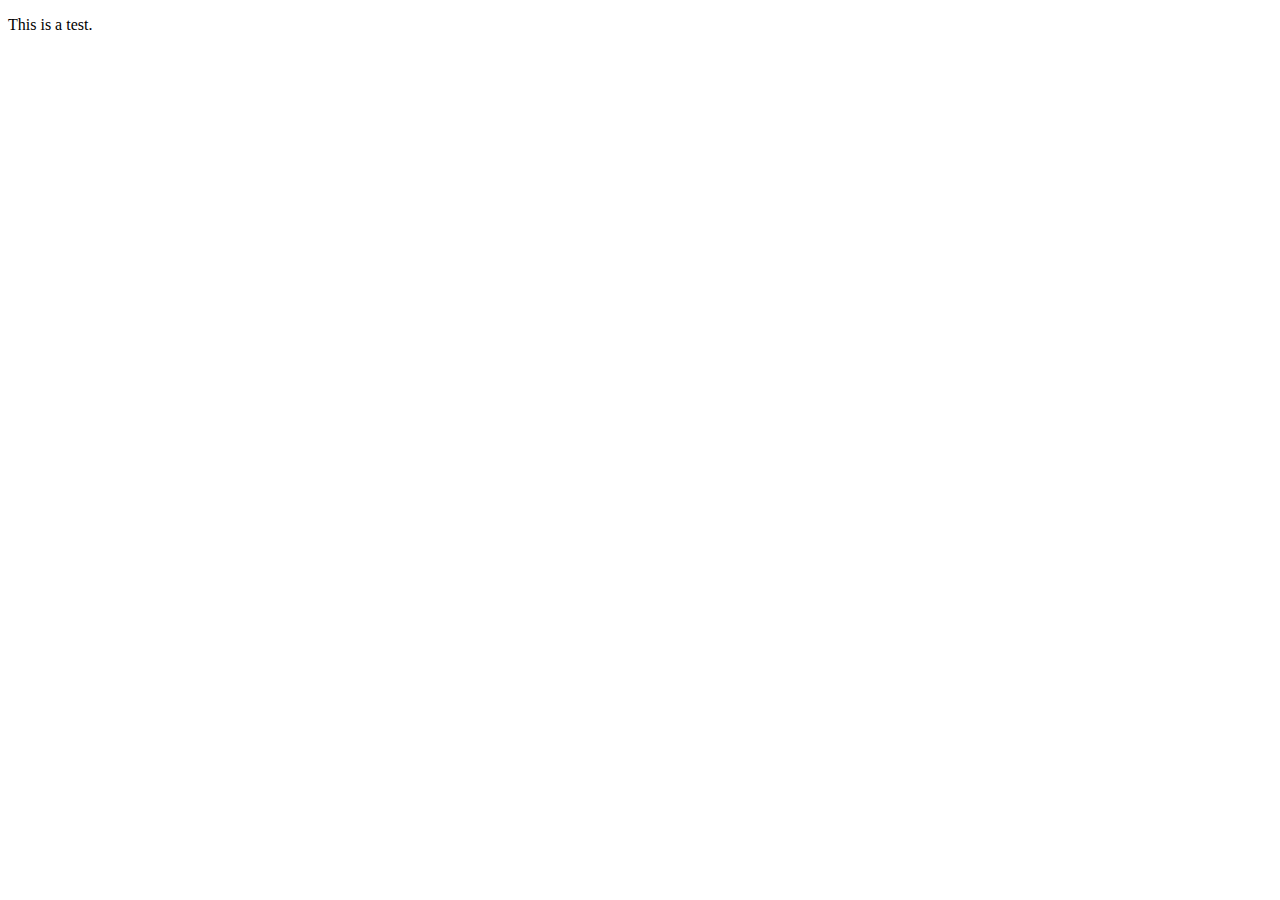
==== index.html @ 3ee87c26 "new files" ====
<!DOCTYPE html>
<html lang="en">
<head>
    <meta charset="UTF-8">
    <meta name="viewport" content="width=device-width, initial-scale=1.0">
    <meta http-equiv="X-UA-Compatible" content="ie=edge">
    <title>Transformation animation- ya!</title>
</head>
<body>
    <p>This is a test.</p>
</body>
</html>
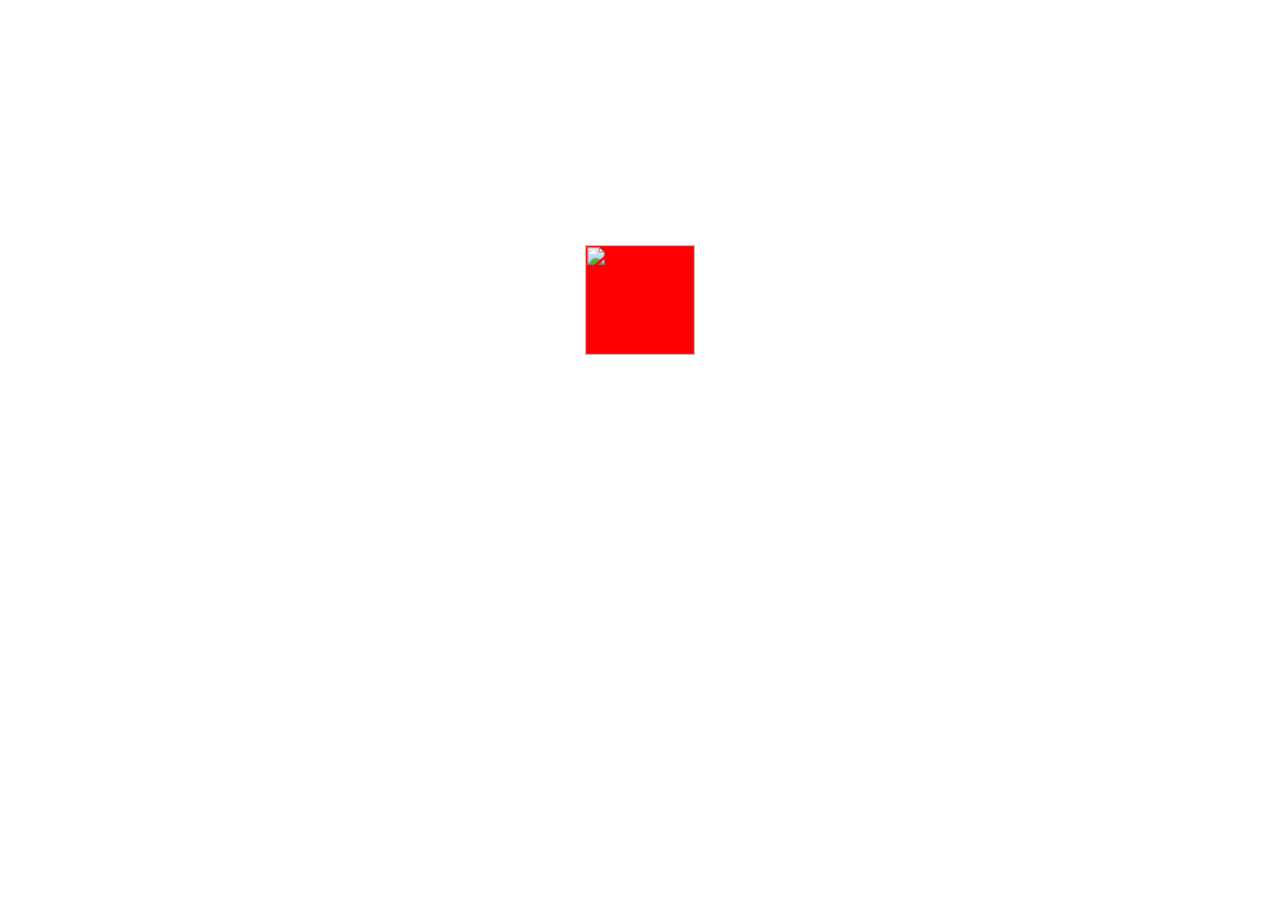
==== commit ab62ed02: "updated files" ====
--- a/index.html
+++ b/index.html
@@ -5,8 +5,11 @@
     <meta name="viewport" content="width=device-width, initial-scale=1.0">
     <meta http-equiv="X-UA-Compatible" content="ie=edge">
     <title>Transformation animation- ya!</title>
+    <link rel="stylesheet" href="style.css" type="text/css" />
 </head>
 <body>
-    <p>This is a test.</p>
+    <div class="box">
+        <img src="https://picsum.photos/400/400" width="100px" height="100px";></img>
+    </div>
 </body>
 </html>--- a/style.css
+++ b/style.css
@@ -0,0 +1,16 @@
+.box{
+display: block;
+  margin-left: auto;
+  margin-right: auto;
+  margin-top: 250px;
+    width:100px;
+    height:100px;
+    background-color:red;
+    transform:scale(1.1);
+    transition-property:transform;
+    transition-duration:500ms;
+}
+
+.box:hover{
+        transform:scale(2.1);
+}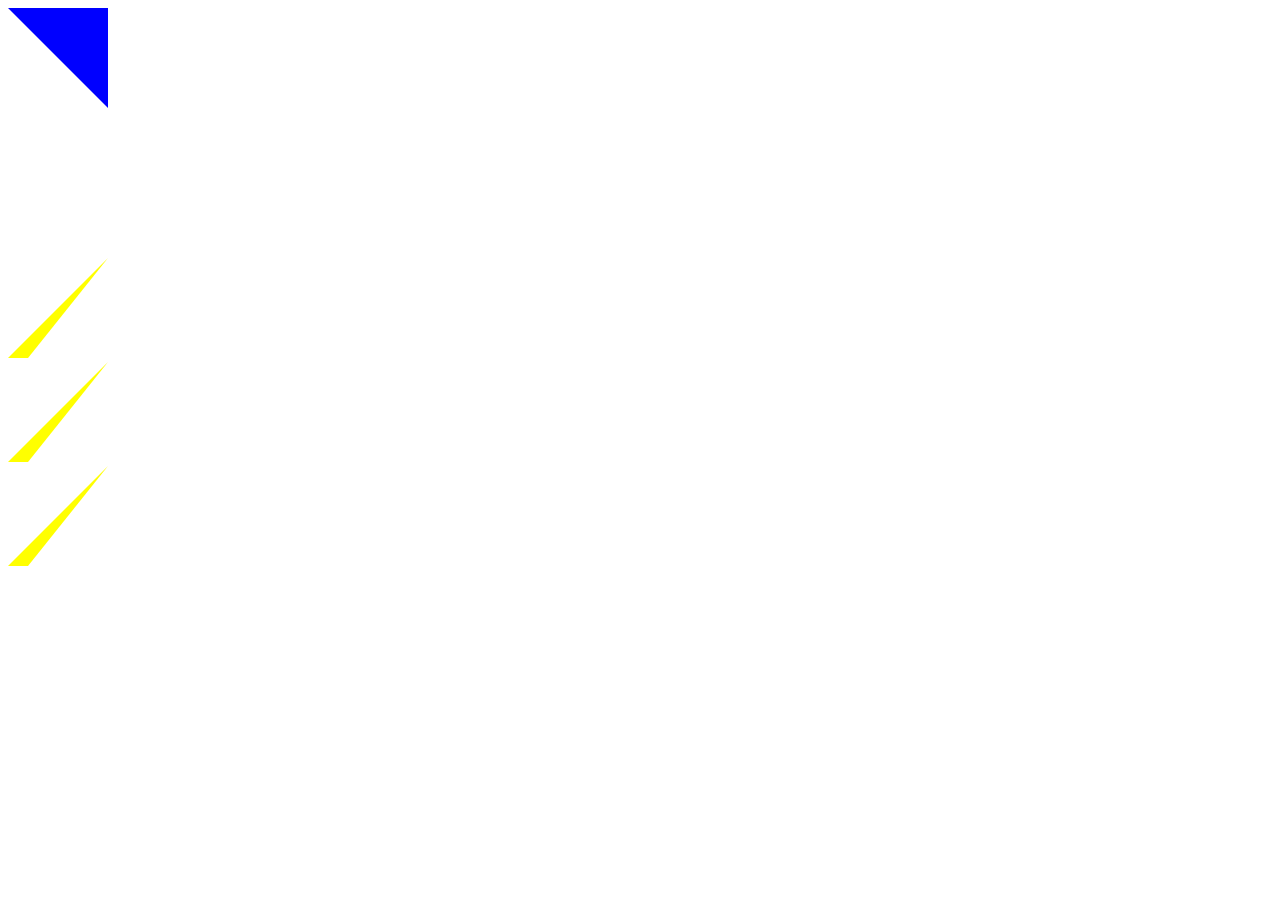
==== commit 11eaba19: "whoop" ====
--- a/index.html
+++ b/index.html
@@ -8,8 +8,28 @@
     <link rel="stylesheet" href="style.css" type="text/css" />
 </head>
 <body>
-    <div class="box">
-        <img src="https://picsum.photos/400/400" width="100px" height="100px";></img>
+    <div class="rotate box">
+        <div >
+        <svg height="100" width="100">
+  <polygon points="0,100 20,100 100,0" style="fill:yellow" />
+</svg>
+    </div>
+    <div >
+        <svg height="100" width="100">
+  <polygon points="0,100 20,100 100,0" style="fill:yellow" />
+</svg>
+    </div>
+    <div >
+        <svg height="100" width="100">
+  <polygon points="0,100 20,100 100,0" style="fill:yellow" />
+</svg>
+    </div>
+    </div>
+    
+    <div >
+        <svg height="100" width="100" class="rotate">
+  <polygon points="0,0 100,100 100,0" style="fill:blue" />
+</svg>
     </div>
 </body>
 </html>--- a/style.css
+++ b/style.css
@@ -1,16 +1,35 @@
 .box{
 display: block;
-  margin-left: auto;
-  margin-right: auto;
-  margin-top: 250px;
+    margin-left: auto;
+    margin-right: auto;
+    margin-top: 250px;
+    
     width:100px;
     height:100px;
-    background-color:red;
-    transform:scale(1.1);
-    transition-property:transform;
-    transition-duration:500ms;
 }
 
-.box:hover{
-        transform:scale(2.1);
+ 
+
+.rotate {
+  position: absolute;
+  animation: rotation 5s infinite linear;
+}
+
+
+@keyframes rotation {
+  0% {
+    transform: rotate(0deg);
+    background-color: red;
+    left: 1%;
+  }
+    50% {
+    background-color: orange;
+    left: 100%;
+  }
+  100% {
+    transform: rotate(359deg);
+        background-color: black;
+            left: 1%;
+
+  }
 }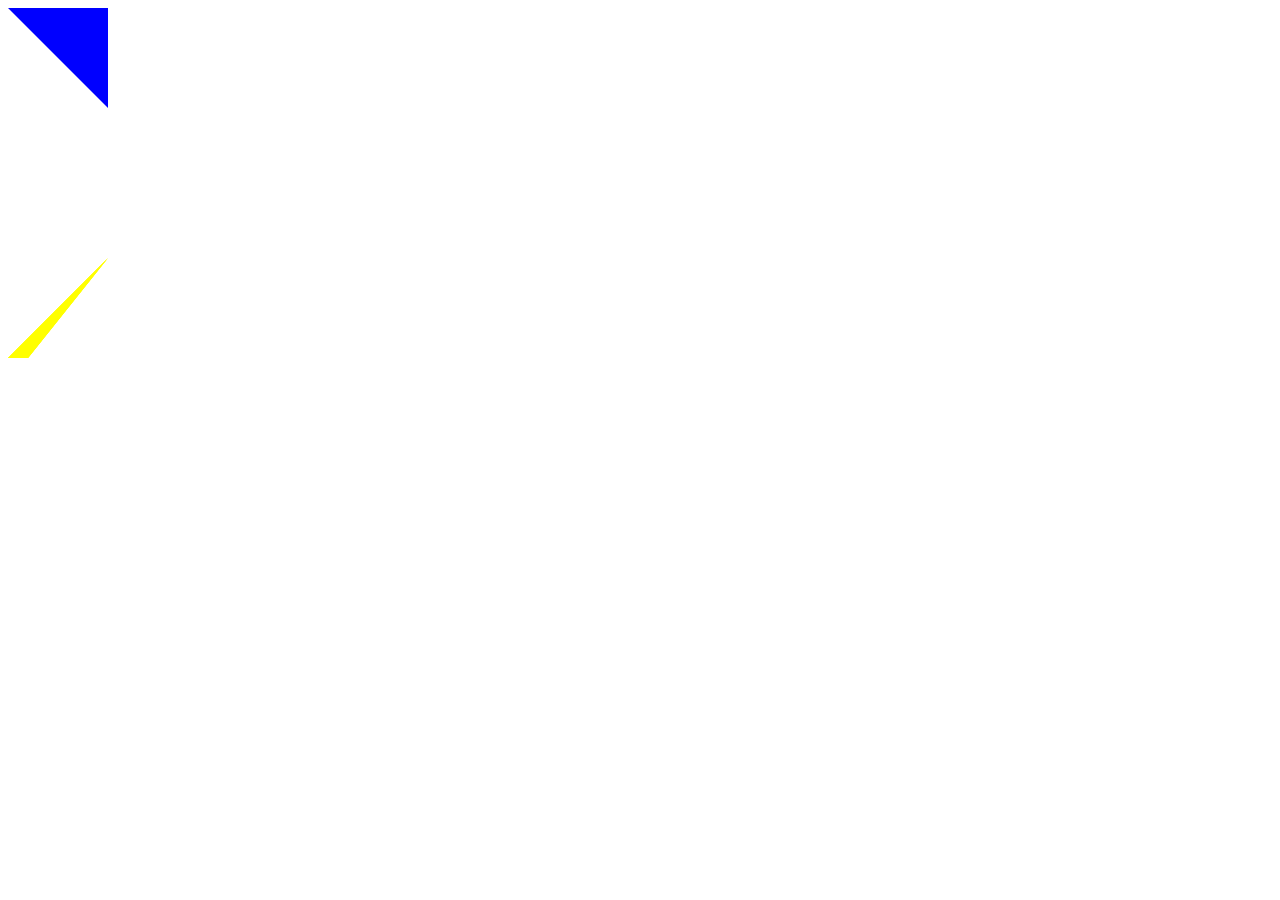
==== commit 9d01efe9: "Rotate animation added" ====
--- a/index.html
+++ b/index.html
@@ -10,17 +10,17 @@
 <body>
     <div class="rotate box">
         <div >
-        <svg height="100" width="100">
+        <svg height="100" width="100" class="rotate">
   <polygon points="0,100 20,100 100,0" style="fill:yellow" />
 </svg>
     </div>
     <div >
-        <svg height="100" width="100">
+        <svg height="100" width="100" class="rotate">
   <polygon points="0,100 20,100 100,0" style="fill:yellow" />
 </svg>
     </div>
     <div >
-        <svg height="100" width="100">
+        <svg height="100" width="100" class="rotate">
   <polygon points="0,100 20,100 100,0" style="fill:yellow" />
 </svg>
     </div>
--- a/style.css
+++ b/style.css
@@ -7,8 +7,6 @@
     width:100px;
     height:100px;
 }
-
- 
 
 .rotate {
   position: absolute;
